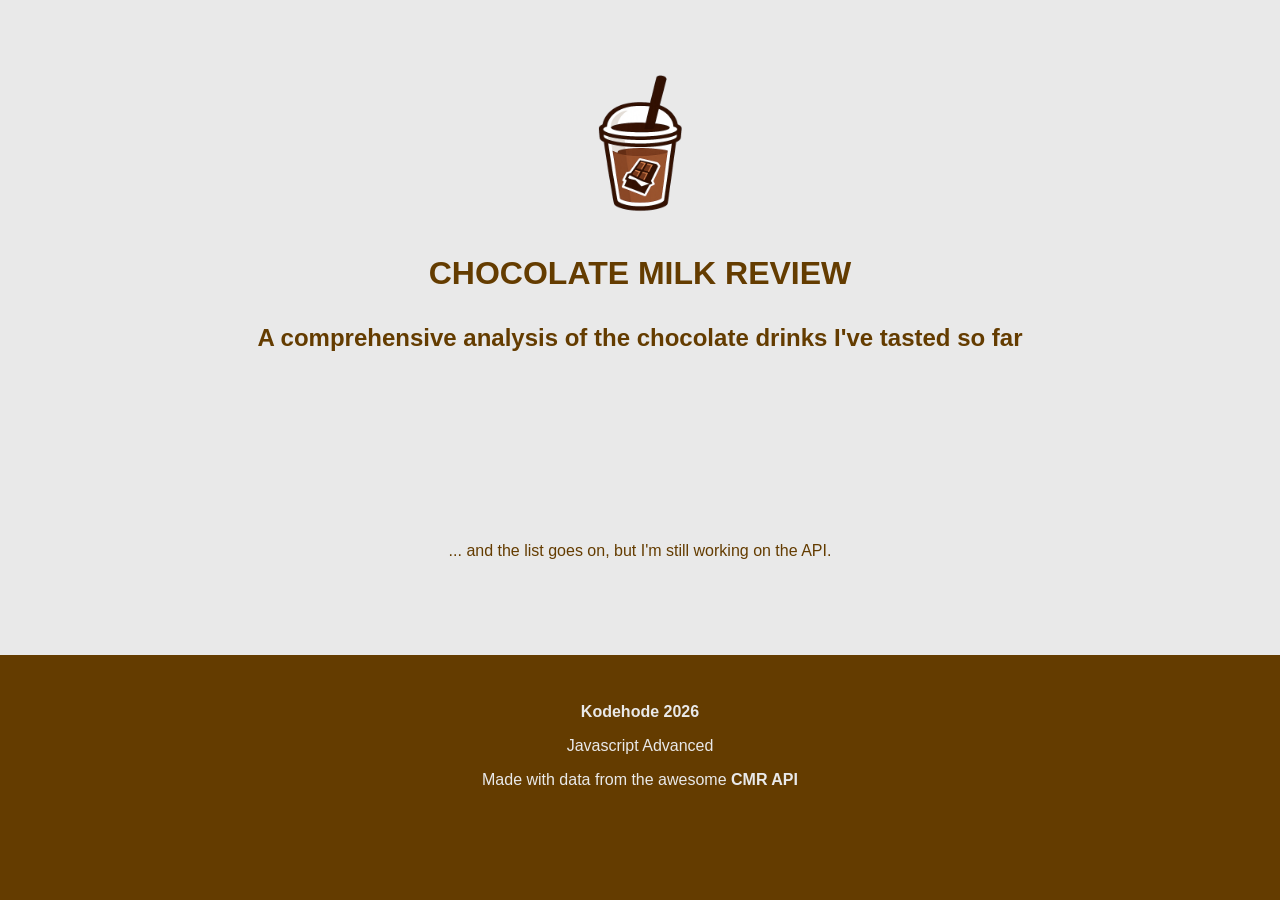
==== index.html @ fd6db3dd "Adds info section to main" ====
<!doctype html>
<html lang="en">
    <meta charset="UTF-8" />
    <meta name="viewport" content="width=device-width, initial-scale=1.0" />
    <title>Kodehode | JSA | Oppgave 3</title>
    <link rel="stylesheet" href="./global.css">
    <link rel="stylesheet" href="./styles/index.css">
    <script type="module" src="./index.js"></script>
  </head>
  <body>
    <header>
      <a href="./index.html"><img src="./assets/cmr-logo.png" class="logo-header"></a>
      <h1>Chocolate Milk Review</h1>
      <h2>A comprehensive analysis of the chocolate drinks I've tasted so far</h2>
    </header>
    <main>
      <section id="main-section">
      </section>
      <section class="extra-info"><p>... and the list goes on, but I'm still working on the API.</p></section>
    </main>
    <footer>
      <h4>Kodehode 2026</h4>
      <p>Javascript Advanced</p>
      <p>Made with data from the awesome <strong><a href="https://github.com/NehGuk/cmr-rest-api" target="_blank">CMR API</a></strong></p>
    </footer>
  </body>
</html>
---- global.css ----
@import url(https://fonts.bunny.net/css?family=asap-condensed:200,400,600);

/* Global styles */

* {
  box-sizing: border-box;
  margin: 0;
  padding: 0
}

:root {
    --background-color: #e9e9e9;
    --accent-color: #643c00;
    --primary-color: #ddccc0db;
    --text-color: #333;
    --main-font: 'Asap Condensed', sans-serif;
}

body {
    background-color: var(--background-color);
    color: var(--primary-color);
    font-family: var(--font-family);  
    display: grid;
    grid-template-rows: 9rem, 1fr, auto;
    min-height: 100dvh;
}

header {
  text-align: center;
  background-color: var(--background-color);
  color: var(--accent-color);
  padding: 3rem;
}

main {
  background-color: var(--background-color);
}

footer {
  background-color: var(--accent-color);
  text-align: center;
  padding: 3rem;
}

footer a, footer p, footer h4 {
  color: var(--background-color);
  margin-bottom: 1rem;

}

a {
    color: var(--primary-color);
    text-decoration: none;
}

h1 {
  text-transform: uppercase;
  font-family: var(--main-font);
  margin-bottom: 2rem;
}

h2, h3, h4, p, a {
  font-family: var(--main-font);
  color: var(--accent-color)
}

.logo-header {
  max-width: 19rem;
}

.btn {
  background-color: var(--accent-color);
  color: var(--background-color);
  font-weight: 600;
  padding: 1rem 3rem;
  display: inline-block;
}
---- styles/index.css ----
/* Home page styles */

#main-section {
  max-width: 900px;
  margin: 3rem auto;
  display: grid;
  grid-template-columns: 1fr 1fr 1fr;
  gap: 1rem;

}
.drink-container {
  border: 1px solid var(--primary-color);
  padding: 1rem;
  background-color: var(--primary-color);
  display: flex;
  flex-direction: column;
  gap: 1rem;
}

.drink-image-list {
    width: 100%;
    height: 17rem;
    object-fit: cover;

}

.drink-container .btn {
  margin-top: auto;
  max-width: 9rem;
}

.extra-info {
  text-align: center;
  margin: 3rem;
}

@media (max-width: 900px) {
  main {
    padding: 1rem;
  }

  #main-section {
    max-width: 600px;
    margin: 1rem auto;
    grid-template-columns: 1fr;
  }

  .drink-container .btn {
    text-align: center;
 
  max-width: 100%;
}
}
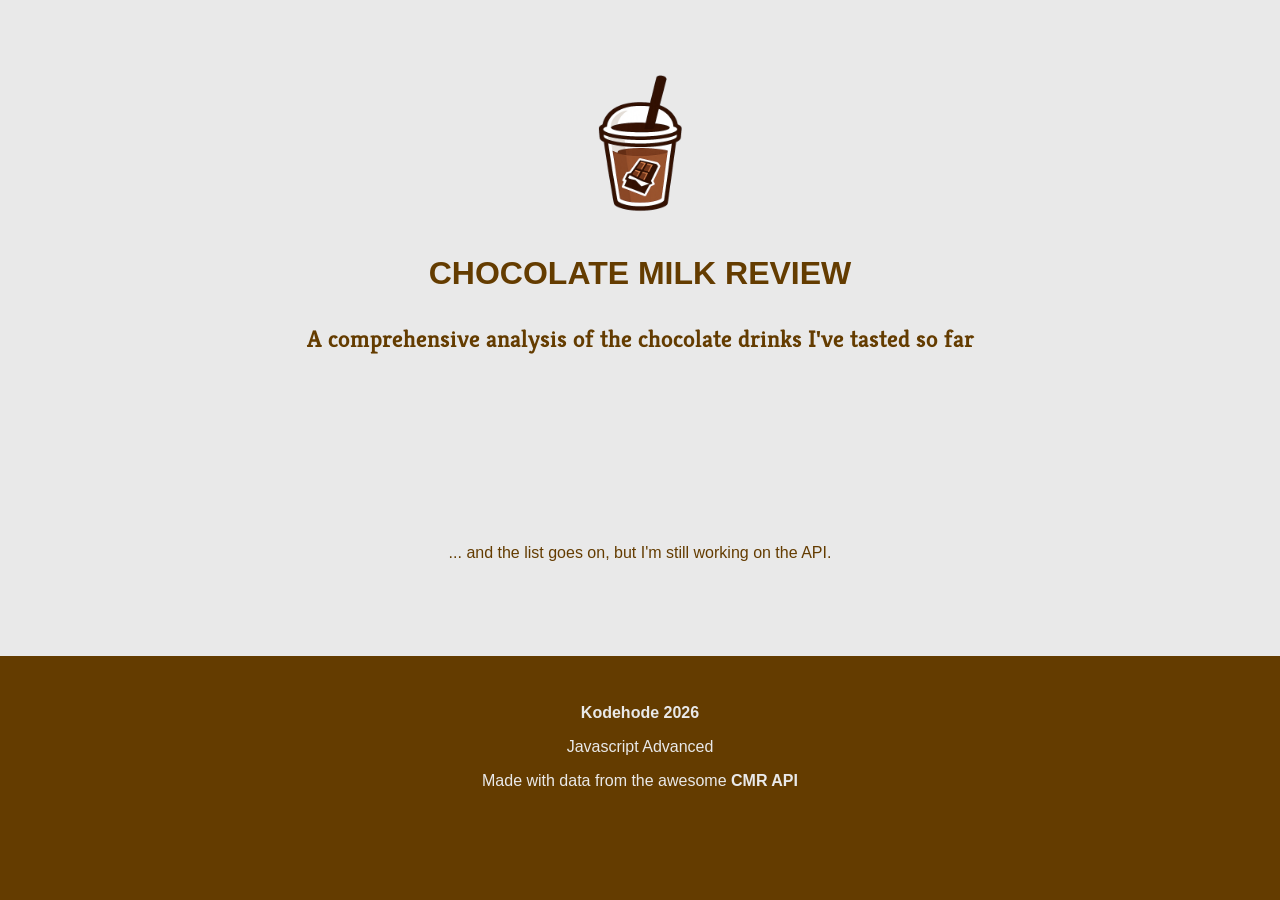
==== commit 19ffe679: "Updates document.title and drinkHeader dynamically" ====
--- a/index.html
+++ b/index.html
@@ -2,7 +2,7 @@
 <html lang="en">
     <meta charset="UTF-8" />
     <meta name="viewport" content="width=device-width, initial-scale=1.0" />
-    <title>Kodehode | JSA | Oppgave 3</title>
+    <title>Chocolate Milk Review | CMR</title>
     <link rel="stylesheet" href="./global.css">
     <link rel="stylesheet" href="./styles/index.css">
     <script type="module" src="./index.js"></script>
--- a/global.css
+++ b/global.css
@@ -1,4 +1,4 @@
-@import url(https://fonts.bunny.net/css?family=asap-condensed:200,400,600);
+@import url(https://fonts.bunny.net/css?family=asap-condensed:200,400,600|kreon:300);
 
 /* Global styles */
 
@@ -14,6 +14,8 @@
     --primary-color: #ddccc0db;
     --text-color: #333;
     --main-font: 'Asap Condensed', sans-serif;
+    --pair-font: 'Kreon', serif;
+    --transition: ease-in-out, 0.2s;
 }
 
 body {
@@ -59,13 +61,13 @@
   margin-bottom: 2rem;
 }
 
-h2, h3, h4, p, a {
+h2 {
+  font-family: var(--pair-font);
+}
+
+h3, h4, p, a {
   font-family: var(--main-font);
   color: var(--accent-color)
-}
-
-.logo-header {
-  max-width: 19rem;
 }
 
 .btn {
@@ -75,3 +77,40 @@
   padding: 1rem 3rem;
   display: inline-block;
 }
+
+.logo-header {
+  max-width: 19rem;
+}
+
+/* shake animation for logo */
+@keyframes shake {
+0% { transform: translateX(0) rotate(0); }
+15% { transform: translateX(-3px) rotate(-1deg); }
+30% { transform: translateX(3px) rotate(1deg); }
+45% { transform: translateX(-2px) rotate(-0.5deg); }
+60% { transform: translateX(2px) rotate(0.5deg); }
+75% { transform: translateX(-1px) rotate(-0.3deg); }
+100% { transform: translateX(0) rotate(0); }
+}
+
+.logo-header {
+display: inline-block;            
+transition: transform 120ms ease; 
+}
+
+.logo-header:hover,
+.logo:focus {
+animation: shake 420ms ease-in-out;
+animation-iteration-count: 1;
+/* will-change: transform; */
+}
+
+@media (max-width: 900px) {
+  body {
+    grid-template-rows: 3rem, 1fr, auto;
+  }
+
+  .logo-header {
+  max-width: 15rem;
+}
+}
--- a/styles/index.css
+++ b/styles/index.css
@@ -5,28 +5,53 @@
   margin: 3rem auto;
   display: grid;
   grid-template-columns: 1fr 1fr 1fr;
-  gap: 1rem;
+  gap: 2rem;
+}
 
-}
 .drink-container {
-  border: 1px solid var(--primary-color);
-  padding: 1rem;
+  /* edged corner on card */
+  clip-path: polygon(0 0, calc(100% - 2rem) 0, 100% 2rem, 100% 100%, 0 100%);
+  /* edged corner on card end */
   background-color: var(--primary-color);
   display: flex;
   flex-direction: column;
   gap: 1rem;
+  height: 100%;
+  padding-bottom: 1rem;
+  transition: var(--transition);
+}
+
+.drink-container img {
+  /* edged corner on card */
+  clip-path: polygon(0 0, calc(100% - 2rem) 0, 100% 2rem, 100% 100%, 0 100%);
+  /* edged corner on card end*/
+}
+
+.drink-container:hover {
+  scale: 1.02;
+  transition: var(--transition);
+}
+
+.drink-container h3, .drink-container p {
+  padding: 0 1rem .3rem 1rem;
+}
+
+.btn {
+  max-width: 9rem;
+  margin: auto 1rem 0 1rem;
+  transition: var(--transition);
+}
+
+.btn:hover {
+  background-color: var(--accent-color);
+  opacity: 0.9;
+  transition: var(--transition);
 }
 
 .drink-image-list {
     width: 100%;
     height: 17rem;
     object-fit: cover;
-
-}
-
-.drink-container .btn {
-  margin-top: auto;
-  max-width: 9rem;
 }
 
 .extra-info {
@@ -40,14 +65,17 @@
   }
 
   #main-section {
-    max-width: 600px;
     margin: 1rem auto;
-    grid-template-columns: 1fr;
+    grid-template-columns: 1fr 1fr;
+    gap: 1rem;
+  }
+
+  .drink-container {
+    gap: .5rem;
   }
 
   .drink-container .btn {
     text-align: center;
- 
-  max-width: 100%;
-}
+    max-width: 100%;
+  }
 }
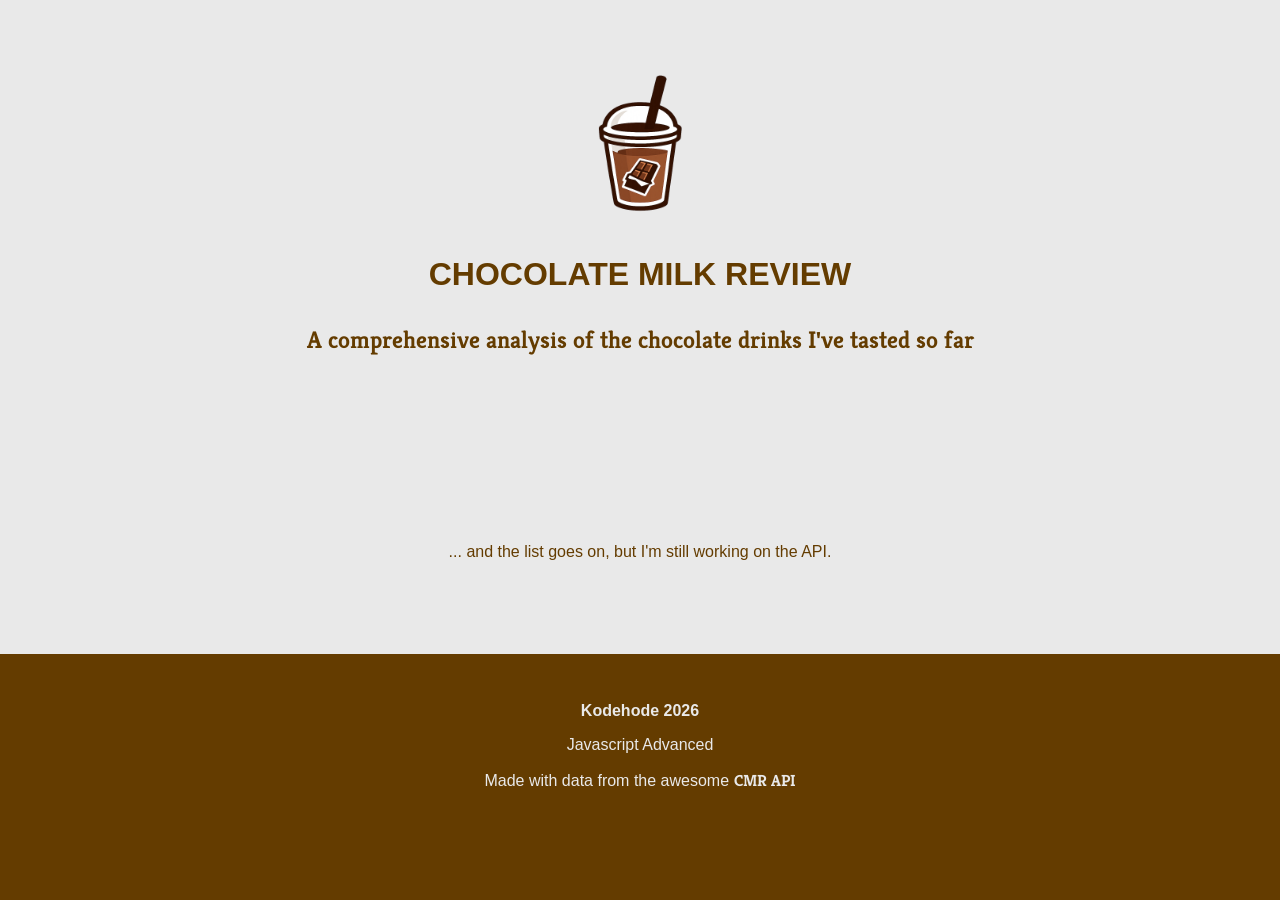
==== commit 0ad50d8c: "Adds favicons" ====
--- a/index.html
+++ b/index.html
@@ -6,6 +6,10 @@
     <link rel="stylesheet" href="./global.css">
     <link rel="stylesheet" href="./styles/index.css">
     <script type="module" src="./index.js"></script>
+    <link rel="apple-touch-icon" sizes="180x180" href="/apple-touch-icon.png">
+    <link rel="icon" type="image/png" sizes="32x32" href="/favicon-32x32.png">
+    <link rel="icon" type="image/png" sizes="16x16" href="/favicon-16x16.png">
+    <link rel="manifest" href="/site.webmanifest">
   </head>
   <body>
     <header>
--- a/global.css
+++ b/global.css
@@ -9,22 +9,22 @@
 }
 
 :root {
-    --background-color: #e9e9e9;
-    --accent-color: #643c00;
-    --primary-color: #ddccc0db;
-    --text-color: #333;
-    --main-font: 'Asap Condensed', sans-serif;
-    --pair-font: 'Kreon', serif;
-    --transition: ease-in-out, 0.2s;
+  --background-color: #e9e9e9;
+  --accent-color: #643c00;
+  --primary-color: #ddccc0db;
+  --text-color: #333;
+  --main-font: 'Asap Condensed', sans-serif;
+  --pair-font: 'Kreon', serif;
+  --transition: 0.2s ease-in-out;
 }
 
 body {
-    background-color: var(--background-color);
-    color: var(--primary-color);
-    font-family: var(--font-family);  
-    display: grid;
-    grid-template-rows: 9rem, 1fr, auto;
-    min-height: 100dvh;
+  background-color: var(--background-color);
+  color: var(--primary-color);
+  font-family: var(--font-family);  
+  display: grid;
+  grid-template-rows: 9rem, 1fr, auto;
+  min-height: 100dvh;
 }
 
 header {
@@ -47,12 +47,13 @@
 footer a, footer p, footer h4 {
   color: var(--background-color);
   margin-bottom: 1rem;
-
 }
 
 a {
     color: var(--primary-color);
     text-decoration: none;
+    /* text-transform: uppercase; */
+    font-family: var(--pair-font);
 }
 
 h1 {
@@ -65,7 +66,7 @@
   font-family: var(--pair-font);
 }
 
-h3, h4, p, a {
+h3, h4, p {
   font-family: var(--main-font);
   color: var(--accent-color)
 }
@@ -78,11 +79,17 @@
   display: inline-block;
 }
 
+.btn:hover {
+  background-color: var(--accent-color);
+  opacity: 0.9;
+  transition: var(--transition);
+}
+
 .logo-header {
   max-width: 19rem;
 }
 
-/* shake animation for logo */
+/* shake animation for logo (generated by Claude) */
 @keyframes shake {
 0% { transform: translateX(0) rotate(0); }
 15% { transform: translateX(-3px) rotate(-1deg); }
@@ -102,7 +109,6 @@
 .logo:focus {
 animation: shake 420ms ease-in-out;
 animation-iteration-count: 1;
-/* will-change: transform; */
 }
 
 @media (max-width: 900px) {
--- a/styles/index.css
+++ b/styles/index.css
@@ -25,11 +25,16 @@
   /* edged corner on card */
   clip-path: polygon(0 0, calc(100% - 2rem) 0, 100% 2rem, 100% 100%, 0 100%);
   /* edged corner on card end*/
+  filter: saturate(0.7) contrast(.9);
+  transition: var(--transition);
 }
 
 .drink-container:hover {
   scale: 1.02;
   transition: var(--transition);
+  img {
+    filter: saturate(1);
+  }
 }
 
 .drink-container h3, .drink-container p {
@@ -39,12 +44,6 @@
 .btn {
   max-width: 9rem;
   margin: auto 1rem 0 1rem;
-  transition: var(--transition);
-}
-
-.btn:hover {
-  background-color: var(--accent-color);
-  opacity: 0.9;
   transition: var(--transition);
 }
 
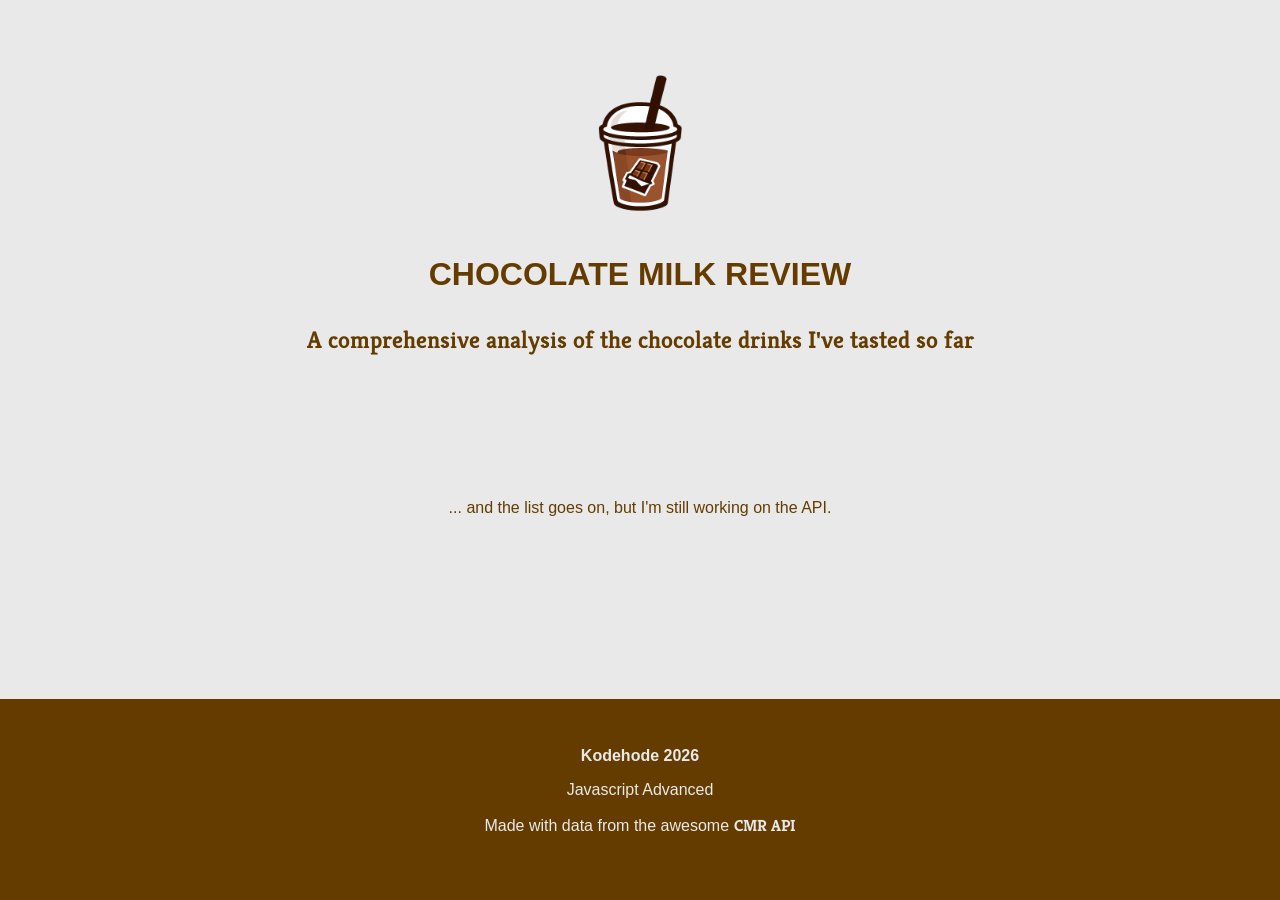
==== commit cc964b98: "Formats code with Prettier" ====
--- a/index.html
+++ b/index.html
@@ -1,31 +1,41 @@
 <!doctype html>
 <html lang="en">
+  <head>
     <meta charset="UTF-8" />
     <meta name="viewport" content="width=device-width, initial-scale=1.0" />
     <title>Chocolate Milk Review | CMR</title>
-    <link rel="stylesheet" href="./global.css">
-    <link rel="stylesheet" href="./styles/index.css">
+    <link rel="stylesheet" href="./global.css" />
+    <link rel="stylesheet" href="./styles/index.css" />
     <script type="module" src="./index.js"></script>
-    <link rel="apple-touch-icon" sizes="180x180" href="/apple-touch-icon.png">
-    <link rel="icon" type="image/png" sizes="32x32" href="/favicon-32x32.png">
-    <link rel="icon" type="image/png" sizes="16x16" href="/favicon-16x16.png">
-    <link rel="manifest" href="/site.webmanifest">
+    <!-- Favicon generated by favicon.io -->
+    <link rel="apple-touch-icon" sizes="180x180" href="./assets/apple-touch-icon.png" />
+    <link rel="icon" type="image/png" sizes="32x32" href="./assets/favicon-32x32.png" />
+    <link rel="icon" type="image/png" sizes="16x16" href="./assets/favicon-16x16.png" />
+    <link rel="manifest" href="./site.webmanifest" />
   </head>
   <body>
     <header>
-      <a href="./index.html"><img src="./assets/cmr-logo.png" class="logo-header"></a>
+      <a href="./index.html">
+        <img src="./assets/cmr-logo.png" class="logo-header" />
+      </a>
       <h1>Chocolate Milk Review</h1>
       <h2>A comprehensive analysis of the chocolate drinks I've tasted so far</h2>
     </header>
     <main>
-      <section id="main-section">
+      <section id="main-section"></section>
+      <section class="extra-info">
+        <p>... and the list goes on, but I'm still working on the API.</p>
       </section>
-      <section class="extra-info"><p>... and the list goes on, but I'm still working on the API.</p></section>
     </main>
     <footer>
       <h4>Kodehode 2026</h4>
       <p>Javascript Advanced</p>
-      <p>Made with data from the awesome <strong><a href="https://github.com/NehGuk/cmr-rest-api" target="_blank">CMR API</a></strong></p>
+      <p>
+        Made with data from the awesome
+        <strong>
+          <a href="https://github.com/NehGuk/cmr-rest-api" target="_blank">CMR API</a>
+        </strong>
+      </p>
     </footer>
   </body>
 </html>
--- a/global.css
+++ b/global.css
@@ -5,7 +5,8 @@
 * {
   box-sizing: border-box;
   margin: 0;
-  padding: 0
+  padding: 0;
+  overflow-wrap: anywhere;
 }
 
 :root {
@@ -13,18 +14,19 @@
   --accent-color: #643c00;
   --primary-color: #ddccc0db;
   --text-color: #333;
-  --main-font: 'Asap Condensed', sans-serif;
-  --pair-font: 'Kreon', serif;
+  --main-font: "Asap Condensed", sans-serif;
+  --pair-font: "Kreon", serif;
   --transition: 0.2s ease-in-out;
 }
 
 body {
   background-color: var(--background-color);
   color: var(--primary-color);
-  font-family: var(--font-family);  
+  font-family: var(--main-font);
   display: grid;
-  grid-template-rows: 9rem, 1fr, auto;
+  grid-template-rows: auto 1fr auto;
   min-height: 100dvh;
+  overflow-x: hidden;
 }
 
 header {
@@ -44,16 +46,17 @@
   padding: 3rem;
 }
 
-footer a, footer p, footer h4 {
+footer a,
+footer p,
+footer h4 {
   color: var(--background-color);
   margin-bottom: 1rem;
 }
 
 a {
-    color: var(--primary-color);
-    text-decoration: none;
-    /* text-transform: uppercase; */
-    font-family: var(--pair-font);
+  color: var(--primary-color);
+  text-decoration: none;
+  font-family: var(--pair-font);
 }
 
 h1 {
@@ -66,9 +69,11 @@
   font-family: var(--pair-font);
 }
 
-h3, h4, p {
+h3,
+h4,
+p {
   font-family: var(--main-font);
-  color: var(--accent-color)
+  color: var(--accent-color);
 }
 
 .btn {
@@ -91,32 +96,42 @@
 
 /* shake animation for logo (generated by Claude) */
 @keyframes shake {
-0% { transform: translateX(0) rotate(0); }
-15% { transform: translateX(-3px) rotate(-1deg); }
-30% { transform: translateX(3px) rotate(1deg); }
-45% { transform: translateX(-2px) rotate(-0.5deg); }
-60% { transform: translateX(2px) rotate(0.5deg); }
-75% { transform: translateX(-1px) rotate(-0.3deg); }
-100% { transform: translateX(0) rotate(0); }
+  0% {
+    transform: translateX(0) rotate(0);
+  }
+  15% {
+    transform: translateX(-3px) rotate(-1deg);
+  }
+  30% {
+    transform: translateX(3px) rotate(1deg);
+  }
+  45% {
+    transform: translateX(-2px) rotate(-0.5deg);
+  }
+  60% {
+    transform: translateX(2px) rotate(0.5deg);
+  }
+  75% {
+    transform: translateX(-1px) rotate(-0.3deg);
+  }
+  100% {
+    transform: translateX(0) rotate(0);
+  }
 }
 
 .logo-header {
-display: inline-block;            
-transition: transform 120ms ease; 
+  display: inline-block;
+  transition: transform 120ms ease;
 }
 
 .logo-header:hover,
 .logo:focus {
-animation: shake 420ms ease-in-out;
-animation-iteration-count: 1;
+  animation: shake 420ms ease-in-out;
+  animation-iteration-count: 1;
 }
 
 @media (max-width: 900px) {
-  body {
-    grid-template-rows: 3rem, 1fr, auto;
+  .logo-header {
+    max-width: 13rem;
   }
-
-  .logo-header {
-  max-width: 15rem;
 }
-}
--- a/styles/index.css
+++ b/styles/index.css
@@ -25,7 +25,7 @@
   /* edged corner on card */
   clip-path: polygon(0 0, calc(100% - 2rem) 0, 100% 2rem, 100% 100%, 0 100%);
   /* edged corner on card end*/
-  filter: saturate(0.7) contrast(.9);
+  filter: saturate(0.7) contrast(0.9);
   transition: var(--transition);
 }
 
@@ -37,8 +37,9 @@
   }
 }
 
-.drink-container h3, .drink-container p {
-  padding: 0 1rem .3rem 1rem;
+.drink-container h3,
+.drink-container p {
+  padding: 0 1rem 0.3rem 1rem;
 }
 
 .btn {
@@ -48,14 +49,15 @@
 }
 
 .drink-image-list {
-    width: 100%;
-    height: 17rem;
-    object-fit: cover;
+  width: 100%;
+  height: 17rem;
+  object-fit: cover;
 }
 
 .extra-info {
   text-align: center;
-  margin: 3rem;
+  margin: 3rem auto;
+  max-width: 900px;
 }
 
 @media (max-width: 900px) {
@@ -70,11 +72,18 @@
   }
 
   .drink-container {
-    gap: .5rem;
+    gap: 0.5rem;
   }
 
   .drink-container .btn {
     text-align: center;
     max-width: 100%;
   }
-}+}
+
+@media (max-width: 400px) {
+  .btn {
+    font-size: small;
+    padding: 1rem 0.5rem;
+  }
+}
